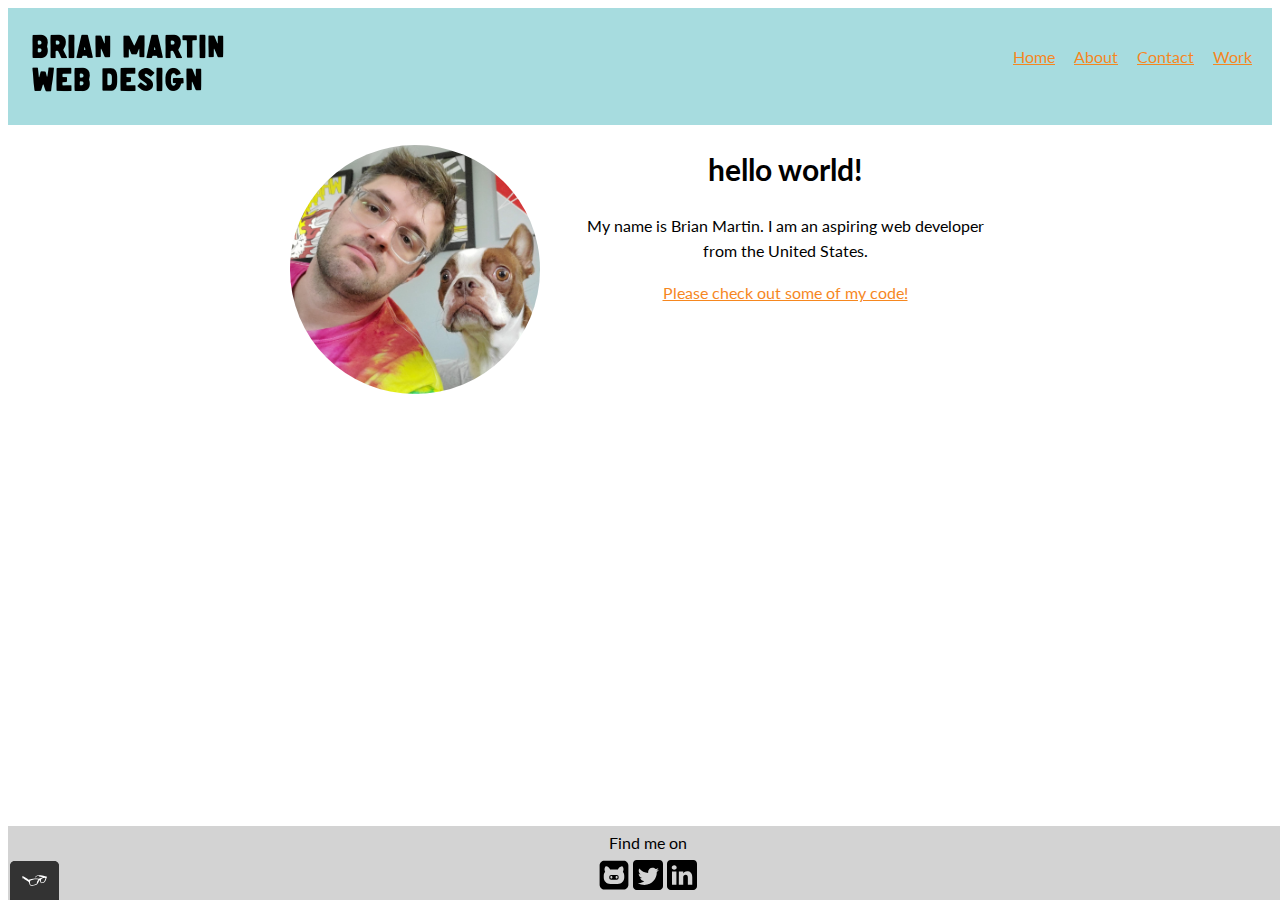
==== index.html @ eae3e180 "Updated the index per Course 1.9" ====
<!DOCTYPE html>
<html>

<head>
    <meta charset="utf-8">
    <title>Brian Martin - Portfolio Site</title>
    <meta name="description" content="Brian Martin's home page">
    <meta name="keywords" content="Brian Martin, Web Developer">
    <meta name="viewport" content="width=device-width, initial-scale=1">
    <link rel="shortcut icon" type="image/x-icon" href="img/favicon.ico" />
    <link rel="stylesheet" type="text/css" href="https://necolas.github.io/normalize.css/8.0.1/normalize.css">
    <link rel="stylesheet" href="https://fonts.googleapis.com/css2?family=Lato:wght@400;700&display=swap">
    <link rel="stylesheet" type="text/css" href="css/style.production.css">
</head>

<body>
<!-- Header including the logo and the main navigation -->    
    <header class="page-header">
         <!-- Add your logo here -->
        <a href="index.html"><img src="img/BMHeader.png" alt="Brian Martin's page logo" class="page-header__item"></a>

        <nav class="main-navigation page-header__item">
            <ul role="menubar" class="navigation-list">
               <li role="presentation">
                  <a href="index.html" role="menuitem" class="navigation-list__item navigation-list__item--active">Home</a>
               </li>
               <li role="presentation">
                  <a href="about.html" role="menuitem" class="navigation-list__item">About</a>
               </li>
              <li role="presentation">
                  <a href="contact.html" role="menuitem" class="navigation-list__item">Contact</a>
               </li>
               <li role="presentation">
                    <a href="work.html" role="menuitem" class="navigation-list__item">Work</a>
                </li>
            </ul>
         </nav>  
    </header>

<main class="index">
    <div class="profile">
        <img src="img/Portrait2.jpg" class="profile__portrait" alt="Photograph of myself">
        <h1>hello world!</h1>
        <p>
            My name is Brian Martin. I am an aspiring <span>web</span> developer from the United States.
        </p>
        <a href="https://github.com/martinbd1">Please check out some of my code!</a>

</main>

    <footer class="page-footer">
        <div class="social-media">
        <p>Find me on</p>
            <!-- Github logo -->
            <a href="https://github.com/martinbd1"><img src="img/github_icon2.svg" alt="github"></a>
            <!-- Twitter logo -->
            <a href="https://twitter.com"><img src="img/twitter_icon.svg" alt="twitter"></a>
            <!-- LinkedIn logo -->
            <a href="https://linkedin.com"><img src="img/linkedin_icon.svg" alt="linkedin"></a>
        </div> 
    </footer>

    <script src="js/tota11y.min.js"></script>
     
</body>

</html>
---- css/style.production.css ----
/*
* Prefixed by https://autoprefixer.github.io
* PostCSS: v8.3.6,
* Autoprefixer: v10.3.1
* Browsers: last 4 version
*/

* {
    -webkit-box-sizing: border-box;
            box-sizing: border-box;
  }

body {
    font-family: 'Lato', sans-serif;
    font-weight: 400;
    font-size: 16px;
    /* Sets the font size to 16px */
    line-height: 1.6;
    /* Sets the line-height to 1.6 */
    text-align: center;
  }

  .page-header {
    display: -webkit-box;
    display: -ms-flexbox;
    display: flex;
    width: 100%;
    padding: 20px;
    background-color: #a7dcdf;
  }

  .page-header__item {
    -webkit-box-flex: 0;
        -ms-flex: 0 1 200px;
            flex: 0 1 200px;
  }

  .page-header__item:last-child {
    -webkit-box-flex: 1;
        -ms-flex-positive: 1;
            flex-grow: 1;
    text-align: right;
  }

  .navigation-list {
    list-style-type: none;
  }

  .navigation-list li {
    display: inline-block;
    margin-left: 15px;
  }
 
  div {
    padding: 0px; /* Adds a XXpx inner spacing to all sides*/
    margin: 0px; /* Adds a XXpx outer spacing to all sides*/
  }

  .profile {
    max-width: 700px;
    margin: 0 auto;
    text-align: center;
  }

  .profile__portrait {
    float: left;
    width: 250px;
    margin-right: 40px;
    border-radius: 50%;
  }

  .nav {
    text-align: left;
  }
  
/* ------------Contact Form------------ */
.contact-main {
  max-width: 700px;
  margin: auto;
  text-align: center;
}

.contact-form {
  text-align: center;
  position: relative;
}

/* ------------About------------ */
.about {
  max-width: 700px;
  margin: auto;
  text-align: center;
}

.about-list {
  list-style-type: none;
}

.about-list li {
  margin-left: -30px;
  text-align: center;
}

.about-programming {
  display: -ms-grid;
  display: grid;
  -ms-grid-columns: 1fr;
  grid-template-columns: 1fr;
  text-align: center;
}

  h1 {
    font-size: 30px;
    font-weight: 700;
  }
  
  h2 {
    font-size: 24px;
    font-weight: 700;
  }
  
  h3 {
    font-size: 18px;
    font-weight: 700;
  }
  a {
    color: #f6871f;
  }
  
  /* ------------Button and link colors---------- */
  a:hover {
    /* No underlining when hovering over a link */
    text-decoration: none;
  }

  a:visited {
    /* visited link */
    color: #f27581;
  }
  
  a:active {
    /* selected link */
    color: darkred;
  }

  a:hover, a:focus {
    /* No underlining when hovering over a link */
    text-decoration: none;
  }


  .button {
    /* overwrites browser defaults and resets the border */
    border: none;
    display: inline-block;
    /* takes the font from the outer container */
    font-family: inherit;
    /* styles the button */
    background-color: #f6871f;
    color: #363636;
    text-decoration: none;
    padding: 10px;
    border-radius: 3px;
    /* width of the border, type, color */
    border-bottom: 2px solid #0000004d;
    -webkit-transition: 0.5s opacity;
    -o-transition: 0.5s opacity;
    transition: 0.5s opacity;
  }


  button {
    /* overwrites browser defaults and resets the border */
    border: none;
    display: inline-block;
    /* takes the font from the outer container */
    font-family: inherit;
    /* styles the button */
    background-color: #f6871f;
    color: #363636;
    text-decoration: none;
    padding: 10px;
    border-radius: 3px;
    /* width of the border, type, color */
    border-bottom: 2px solid #0000004d;
    -webkit-transition: 0.5s opacity;
    -o-transition: 0.5s opacity;
    transition: 0.5s opacity;
  }
  
  button:hover,
  button:focus,
  .button:hover,
  .button:focus {
    /* lets the mouse appear as a hand when hovering over the button */
    cursor: pointer;
    /* reduces the opacity of the button to 80% */
    opacity: 0.8;
  }

/* GRID */
  .grid {
    display: -ms-grid;
    display: grid;
  }

  .grid__item {
    background-color: #009D70;
  }

  .grid {
    display: -ms-grid;
    display: grid;
    -ms-grid-columns: 1fr 20px 1fr 20px 1fr;
    grid-template-columns: 1fr 1fr 1fr;
    grid-gap: 20px;
    padding: 20px;
  }

  .page-footer {
    clear: both;
    display: -webkit-box;
    display: -ms-flexbox;
    display: flex;
    -webkit-box-orient: vertical;
    -webkit-box-direction: normal;
        -ms-flex-direction: column;
            flex-direction: column;
    position: fixed;
    bottom: 0px;
    text-align: center;
    width: 100%;
    background-color: lightgray;
    line-height: 0.1;
    padding-bottom: 10px;
    margin-top: 0px;
  }

  @media all and (max-width: 500px) {
    .grid {
      -ms-grid-columns: 1fr;
      grid-template-columns: 1fr;
    }
  }
  @media all and (min-width: 500px) and (max-width: 750px){
    .grid {
      -ms-grid-columns: 1fr 20px 1fr;
      grid-template-columns: 1fr 1fr;
    }
  }
  @media all and (max-width: 750px) {
    .grid {
      grid-gap: 10px;
    }
    .grid__item:last-child {
      grid-column: auto / auto;
      grid-row: auto / auto;
    }
    h1 {
      font-size: 22px;
    }
  }

/* SVG BERLIN ANIMATION */

  @-webkit-keyframes color-change {
    0% {
      fill: #edc655;
    }
    50% {
      fill: #fcffad;
    }
    100% {
      fill: #f76414;
    }
  }

  @keyframes color-change {
    0% {
      fill: #edc655;
    }
    50% {
      fill: #fcffad;
    }
    100% {
      fill: #f76414;
    }
  }

  .sun {
    -webkit-animation: 4s color-change infinite alternate linear;
            animation: 4s color-change infinite alternate linear;
  }

  @-webkit-keyframes cloud-move {
    from {
      -webkit-transform: translate(0, 50px);
              transform: translate(0, 50px);
    }
    to {
      -webkit-transform: translate(200px, 50px);
              transform: translate(200px, 50px);
    }
  }

  @keyframes cloud-move {
    from {
      -webkit-transform: translate(0, 50px);
              transform: translate(0, 50px);
    }
    to {
      -webkit-transform: translate(200px, 50px);
              transform: translate(200px, 50px);
    }
  }

  .cloud-front {
    -webkit-animation: 30s cloud-move infinite alternate linear;
            animation: 30s cloud-move infinite alternate linear;
  }

  @-webkit-keyframes cloud-move-reverse {
    from {
      -webkit-transform: translate(446px, 48px);
              transform: translate(446px, 48px);
    }
    to {
      -webkit-transform: translate(100px, 48px);
              transform: translate(100px, 48px);
    }
  }

  @keyframes cloud-move-reverse {
    from {
      -webkit-transform: translate(446px, 48px);
              transform: translate(446px, 48px);
    }
    to {
      -webkit-transform: translate(100px, 48px);
              transform: translate(100px, 48px);
    }
  }

  .cloud-back {
    -webkit-animation: 34s cloud-move-reverse infinite alternate linear;
            animation: 34s cloud-move-reverse infinite alternate linear;
  }
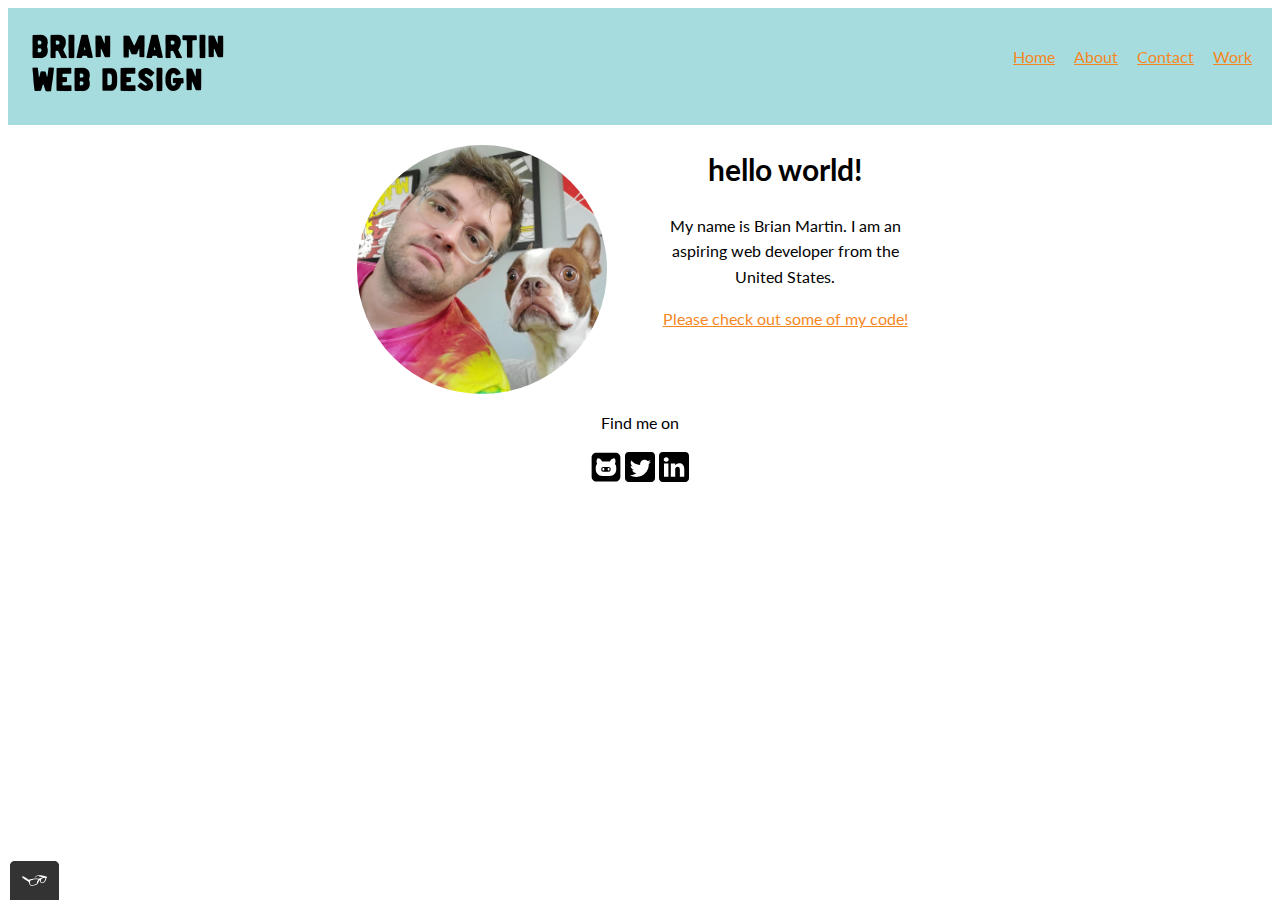
==== commit 85d37e96: "Update Overwrite" ====
--- a/index.html
+++ b/index.html
@@ -1,67 +1,67 @@
 <!DOCTYPE html>
-<html>
+<html lang="en">
 
 <head>
     <meta charset="utf-8">
-    <title>Brian Martin - Portfolio Site</title>
+    <title>Brian Martin - Portfolio</title>
     <meta name="description" content="Brian Martin's home page">
     <meta name="keywords" content="Brian Martin, Web Developer">
     <meta name="viewport" content="width=device-width, initial-scale=1">
     <link rel="shortcut icon" type="image/x-icon" href="img/favicon.ico" />
     <link rel="stylesheet" type="text/css" href="https://necolas.github.io/normalize.css/8.0.1/normalize.css">
     <link rel="stylesheet" href="https://fonts.googleapis.com/css2?family=Lato:wght@400;700&display=swap">
-    <link rel="stylesheet" type="text/css" href="css/style.production.css">
+    <link rel="stylesheet" type="text/css" href="css/production.style.css">
 </head>
 
 <body>
-<!-- Header including the logo and the main navigation -->    
+    <!-- Header including the logo and the main navigation -->
     <header class="page-header">
-         <!-- Add your logo here -->
+        <!-- Add your logo here -->
         <a href="index.html"><img src="img/BMHeader.png" alt="Brian Martin's page logo" class="page-header__item"></a>
-
         <nav class="main-navigation page-header__item">
             <ul role="menubar" class="navigation-list">
-               <li role="presentation">
-                  <a href="index.html" role="menuitem" class="navigation-list__item navigation-list__item--active">Home</a>
-               </li>
-               <li role="presentation">
-                  <a href="about.html" role="menuitem" class="navigation-list__item">About</a>
-               </li>
-              <li role="presentation">
-                  <a href="contact.html" role="menuitem" class="navigation-list__item">Contact</a>
-               </li>
-               <li role="presentation">
+                <li role="presentation">
+                    <a href="index.html" role="menuitem"
+                        class="navigation-list__item navigation-list__item--active">Home</a>
+                </li>
+                <li role="presentation">
+                    <a href="about.html" role="menuitem" class="navigation-list__item">About</a>
+                </li>
+                <li role="presentation">
+                    <a href="contact.html" role="menuitem" class="navigation-list__item">Contact</a>
+                </li>
+                <li role="presentation">
                     <a href="work.html" role="menuitem" class="navigation-list__item">Work</a>
                 </li>
             </ul>
-         </nav>  
+        </nav>
     </header>
 
-<main class="index">
-    <div class="profile">
-        <img src="img/Portrait2.jpg" class="profile__portrait" alt="Photograph of myself">
-        <h1>hello world!</h1>
-        <p>
-            My name is Brian Martin. I am an aspiring <span>web</span> developer from the United States.
-        </p>
-        <a href="https://github.com/martinbd1">Please check out some of my code!</a>
-
-</main>
+    <main class="index">
+        <div class="profile">
+            <img src="img/Portrait2.jpg" class="profile__portrait" alt="Photograph of myself">
+            <h1>hello world!</h1>
+            <p>
+                My name is Brian Martin. I am an aspiring <span>web</span> developer from the United States.
+            </p>
+            <a href="https://github.com/martinbd1">Please check out some of my code!</a>
+        </div>
+    </main>
 
     <footer class="page-footer">
         <div class="social-media">
-        <p>Find me on</p>
+            <p>Find me on</p>
             <!-- Github logo -->
             <a href="https://github.com/martinbd1"><img src="img/github_icon2.svg" alt="github"></a>
             <!-- Twitter logo -->
             <a href="https://twitter.com"><img src="img/twitter_icon.svg" alt="twitter"></a>
             <!-- LinkedIn logo -->
             <a href="https://linkedin.com"><img src="img/linkedin_icon.svg" alt="linkedin"></a>
-        </div> 
+        </div>
     </footer>
 
     <script src="js/tota11y.min.js"></script>
-     
+
 </body>
 
 </html>--- a/css/production.style.css
+++ b/css/production.style.css
@@ -0,0 +1,366 @@
+/*
+* Prefixed by https://autoprefixer.github.io
+* PostCSS: v8.3.6,
+* Autoprefixer: v10.3.1
+* Browsers: last 4 version
+*/
+
+* {
+  -webkit-box-sizing: border-box;
+          box-sizing: border-box; /* to have the footer displayed at the bottom of the page without scrolling */
+}
+
+body {
+  font-family: 'Lato', sans-serif;
+  font-weight: 400;
+  font-size: 16px;
+  /* Sets the font size to 16px */
+  line-height: 1.6;
+  /* Sets the line-height to 1.6 */
+  text-align: center;
+  display: -webkit-box;
+  display: -ms-flexbox;
+  display: flex;
+  -webkit-box-orient: vertical;
+  -webkit-box-direction: normal;
+      -ms-flex-direction: column;
+          flex-direction: column;
+  -webkit-box-align: center;
+      -ms-flex-align: center;
+          align-items: center;
+}
+
+.page-header {
+  display: -webkit-box;
+  display: -ms-flexbox;
+  display: flex;
+  width: 100%;
+  padding: 20px;
+  background-color: #a7dcdf;
+}
+
+.page-header__item {
+  -webkit-box-flex: 0;
+      -ms-flex: 0 1 200px;
+          flex: 0 1 200px;
+}
+
+.page-header__item:last-child {
+  -webkit-box-flex: 1;
+      -ms-flex-positive: 1;
+          flex-grow: 1;
+  text-align: right;
+}
+
+.navigation-list {
+  list-style-type: none;
+}
+
+.navigation-list li {
+  display: inline-block;
+  margin-left: 15px;
+}
+
+div {
+  padding: 0px;
+  /* Adds a XXpx inner spacing to all sides*/
+  margin: 0px;
+  /* Adds a XXpx outer spacing to all sides*/
+}
+
+.profile {
+  max-width: 700px;
+  margin: 0 auto;
+  text-align: center;
+}
+
+.profile__portrait {
+  float: left;
+  width: 250px;
+  margin-right: 40px;
+  border-radius: 50%;
+}
+
+.nav {
+  text-align: left;
+}
+
+/* ------------Contact Form------------ */
+.contact-main {
+  max-width: 700px;
+  margin: auto;
+  text-align: center;
+}
+
+.contact-form {
+  text-align: center;
+  position: relative;
+}
+
+/* ------------About------------ */
+.about {
+  max-width: 700px;
+  margin: auto;
+  text-align: center;
+}
+
+.about-list {
+  list-style-type: none;
+}
+
+.about-list li {
+  margin-left: -30px;
+  text-align: center;
+}
+
+.about-programming {
+  display: -ms-grid;
+  display: grid;
+  -ms-grid-columns: 1fr;
+  grid-template-columns: 1fr;
+  text-align: center;
+}
+
+h1 {
+  font-size: 30px;
+  font-weight: 700;
+}
+
+h2 {
+  font-size: 24px;
+  font-weight: 700;
+}
+
+h3 {
+  font-size: 18px;
+  font-weight: 700;
+}
+
+a {
+  color: #f6871f;
+}
+
+/* ------------Button and link colors---------- */
+a:hover {
+  /* No underlining when hovering over a link */
+  text-decoration: none;
+}
+
+a:visited {
+  /* visited link */
+  color: #f27581;
+}
+
+a:active {
+  /* selected link */
+  color: darkred;
+}
+
+a:hover,
+a:focus {
+  /* No underlining when hovering over a link */
+  text-decoration: none;
+}
+
+.button {
+  /* overwrites browser defaults and resets the border */
+  border: none;
+  display: inline-block;
+  /* takes the font from the outer container */
+  font-family: inherit;
+  /* styles the button */
+  background-color: #f6871f;
+  color: #363636;
+  text-decoration: none;
+  padding: 10px;
+  border-radius: 3px;
+  /* width of the border, type, color */
+  border-bottom: 2px solid black;
+  -webkit-transition: 0.5s opacity;
+  -o-transition: 0.5s opacity;
+  transition: 0.5s opacity;
+}
+
+button {
+  /* overwrites browser defaults and resets the border */
+  border: none;
+  display: inline-block;
+  /* takes the font from the outer container */
+  font-family: inherit;
+  /* styles the button */
+  background-color: #f6871f;
+  color: #363636;
+  text-decoration: none;
+  padding: 10px;
+  border-radius: 3px;
+  /* width of the border, type, color */
+  border-bottom: 2px solid #0000004d;
+  -webkit-transition: 0.5s opacity;
+  -o-transition: 0.5s opacity;
+  transition: 0.5s opacity;
+}
+
+button:hover,
+button:focus,
+.button:hover,
+.button:focus {
+  /* lets the mouse appear as a hand when hovering over the button */
+  cursor: pointer;
+  /* reduces the opacity of the button to 80% */
+  opacity: 0.8;
+}
+
+/* ----------GRID---------- */
+.grid {
+  display: -ms-grid;
+  display: grid;
+}
+
+.grid__item {
+  background-color: #009D70;
+}
+
+.grid {
+  display: -ms-grid;
+  display: grid;
+  -ms-grid-columns: 1fr 20px 1fr 20px 1fr;
+  grid-template-columns: 1fr 1fr 1fr;
+  grid-gap: 20px;
+  padding: 20px;
+}
+
+/* ----------Footer---------- */
+.page-footer {
+ clear: both;
+ display: -webkit-box;
+ display: -ms-flexbox;
+ display: flex;
+ -webkit-box-orient: vertical;
+ -webkit-box-direction: normal;
+     -ms-flex-direction: column;
+         flex-direction: column;
+ text-align: center;
+}
+
+
+@media all and (max-width: 500px) {
+  .grid {
+    -ms-grid-columns: 1fr;
+    grid-template-columns: 1fr;
+  }
+}
+
+@media all and (min-width: 500px) and (max-width: 750px) {
+  .grid {
+    -ms-grid-columns: 1fr 20px 1fr;
+    grid-template-columns: 1fr 1fr;
+  }
+}
+
+@media all and (max-width: 750px) {
+  .grid {
+    grid-gap: 10px;
+  }
+
+  .grid__item:last-child {
+    grid-column: auto / auto;
+    grid-row: auto / auto;
+  }
+
+  h1 {
+    font-size: 22px;
+  }
+}
+
+/* ---------SVG BERLIN ANIMATION---------- */
+
+@-webkit-keyframes color-change {
+  0% {
+    fill: #edc655;
+  }
+
+  50% {
+    fill: #fcffad;
+  }
+
+  100% {
+    fill: #f76414;
+  }
+}
+
+@keyframes color-change {
+  0% {
+    fill: #edc655;
+  }
+
+  50% {
+    fill: #fcffad;
+  }
+
+  100% {
+    fill: #f76414;
+  }
+}
+
+.sun {
+  -webkit-animation: 4s color-change infinite alternate linear;
+          animation: 4s color-change infinite alternate linear;
+}
+
+@-webkit-keyframes cloud-move {
+  from {
+    -webkit-transform: translate(0, 50px);
+            transform: translate(0, 50px);
+  }
+
+  to {
+    -webkit-transform: translate(200px, 50px);
+            transform: translate(200px, 50px);
+  }
+}
+
+@keyframes cloud-move {
+  from {
+    -webkit-transform: translate(0, 50px);
+            transform: translate(0, 50px);
+  }
+
+  to {
+    -webkit-transform: translate(200px, 50px);
+            transform: translate(200px, 50px);
+  }
+}
+
+.cloud-front {
+  -webkit-animation: 30s cloud-move infinite alternate linear;
+          animation: 30s cloud-move infinite alternate linear;
+}
+
+@-webkit-keyframes cloud-move-reverse {
+  from {
+    -webkit-transform: translate(446px, 48px);
+            transform: translate(446px, 48px);
+  }
+
+  to {
+    -webkit-transform: translate(100px, 48px);
+            transform: translate(100px, 48px);
+  }
+}
+
+@keyframes cloud-move-reverse {
+  from {
+    -webkit-transform: translate(446px, 48px);
+            transform: translate(446px, 48px);
+  }
+
+  to {
+    -webkit-transform: translate(100px, 48px);
+            transform: translate(100px, 48px);
+  }
+}
+
+.cloud-back {
+  -webkit-animation: 34s cloud-move-reverse infinite alternate linear;
+          animation: 34s cloud-move-reverse infinite alternate linear;
+}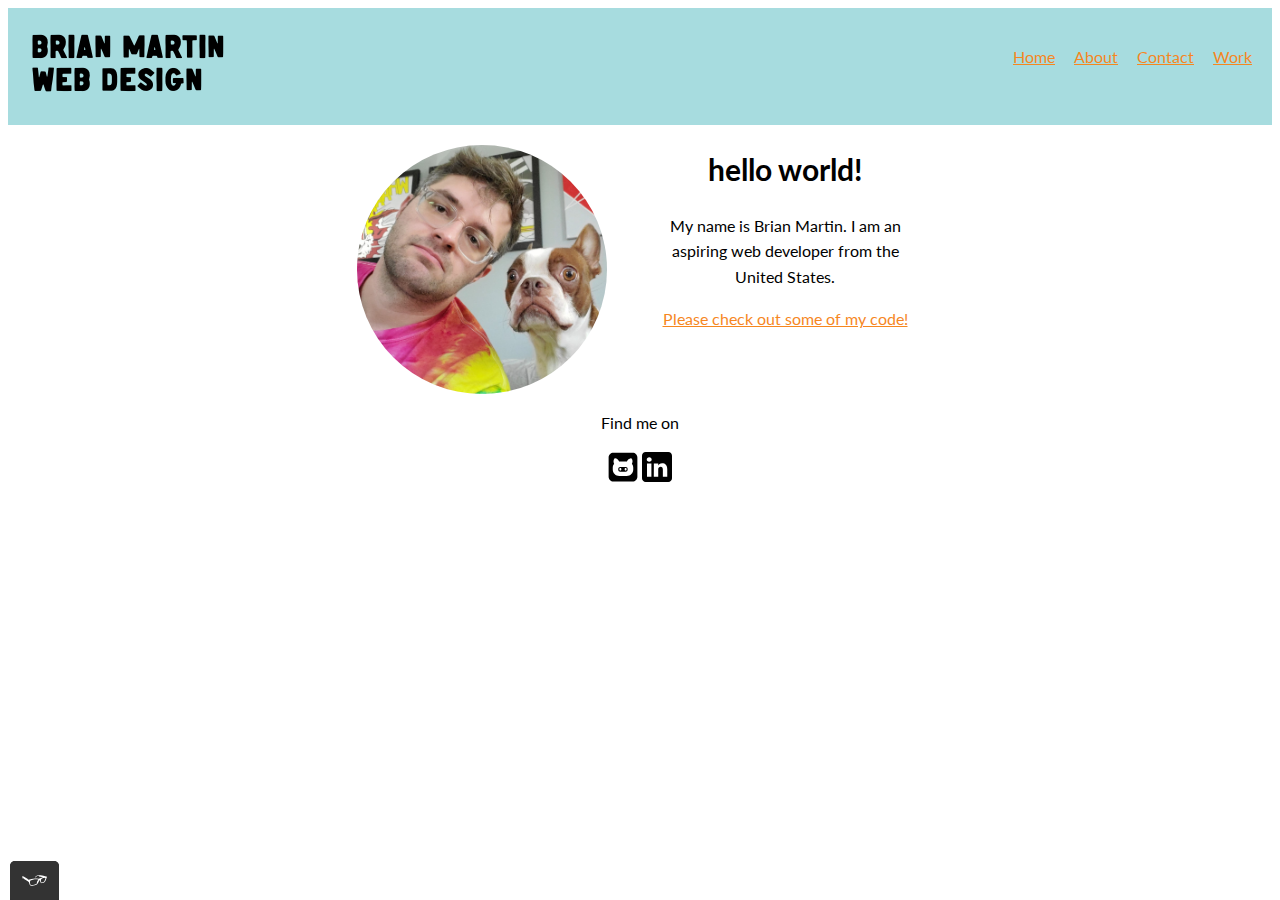
==== commit 7490fe10: "remove the Twitter logo from my Index page" ====
--- a/index.html
+++ b/index.html
@@ -10,7 +10,7 @@
     <link rel="shortcut icon" type="image/x-icon" href="img/favicon.ico" />
     <link rel="stylesheet" type="text/css" href="https://necolas.github.io/normalize.css/8.0.1/normalize.css">
     <link rel="stylesheet" href="https://fonts.googleapis.com/css2?family=Lato:wght@400;700&display=swap">
-    <link rel="stylesheet" type="text/css" href="css/production.style.css">
+    <link rel="stylesheet" type="text/css" href="css/style.production.css">
 </head>
 
 <body>
@@ -53,10 +53,10 @@
             <p>Find me on</p>
             <!-- Github logo -->
             <a href="https://github.com/martinbd1"><img src="img/github_icon2.svg" alt="github"></a>
-            <!-- Twitter logo -->
-            <a href="https://twitter.com"><img src="img/twitter_icon.svg" alt="twitter"></a>
+            <!-- Twitter logo 
+            <a href="https://twitter.com"><img src="img/twitter_icon.svg" alt="twitter"></a>-->
             <!-- LinkedIn logo -->
-            <a href="https://linkedin.com"><img src="img/linkedin_icon.svg" alt="linkedin"></a>
+            <a href="https://www.linkedin.com/in/brian-martin-074bb068/"><img src="img/linkedin_icon.svg" alt="linkedin"></a>
         </div>
     </footer>
 
--- a/css/style.production.css
+++ b/css/style.production.css
@@ -0,0 +1,273 @@
+/*
+* Prefixed by https://autoprefixer.github.io
+* PostCSS: v8.3.6,
+* Autoprefixer: v10.3.1
+* Browsers: last 4 version
+*/
+
+* {
+  -webkit-box-sizing: border-box;
+          box-sizing: border-box; /* to have the footer displayed at the bottom of the page without scrolling */
+}
+
+body {
+  font-family: 'Lato', sans-serif;
+  font-weight: 400;
+  font-size: 16px;
+  /* Sets the font size to 16px */
+  line-height: 1.6;
+  /* Sets the line-height to 1.6 */
+  text-align: center;
+  display: -webkit-box;
+  display: -ms-flexbox;
+  display: flex;
+  -webkit-box-orient: vertical;
+  -webkit-box-direction: normal;
+      -ms-flex-direction: column;
+          flex-direction: column;
+  -webkit-box-align: center;
+      -ms-flex-align: center;
+          align-items: center;
+}
+
+.page-header {
+  display: -webkit-box;
+  display: -ms-flexbox;
+  display: flex;
+  width: 100%;
+  padding: 20px;
+  background-color: #a7dcdf;
+}
+
+.page-header__item {
+  -webkit-box-flex: 0;
+      -ms-flex: 0 1 200px;
+          flex: 0 1 200px;
+}
+
+.page-header__item:last-child {
+  -webkit-box-flex: 1;
+      -ms-flex-positive: 1;
+          flex-grow: 1;
+  text-align: right;
+}
+
+.navigation-list {
+  list-style-type: none;
+}
+
+.navigation-list li {
+  display: inline-block;
+  margin-left: 15px;
+}
+
+div {
+  padding: 0px;
+  /* Adds a XXpx inner spacing to all sides*/
+  margin: 0px;
+  /* Adds a XXpx outer spacing to all sides*/
+}
+
+.profile {
+  max-width: 700px;
+  margin: 0 auto;
+  text-align: center;
+}
+
+.profile__portrait {
+  float: left;
+  width: 250px;
+  margin-right: 40px;
+  border-radius: 50%;
+}
+
+.nav {
+  text-align: left;
+}
+
+/* ------------Contact Form------------ */
+.contact-main {
+  max-width: 700px;
+  margin: auto;
+  text-align: center;
+}
+
+.contact-form {
+  text-align: center;
+  position: relative;
+}
+
+/* ------------About------------ */
+.about {
+  max-width: 700px;
+  margin: auto;
+  text-align: center;
+}
+
+.about-list {
+  list-style-type: none;
+}
+
+.about-list li {
+  margin-left: -30px;
+  text-align: center;
+}
+
+.about-programming {
+  display: -ms-grid;
+  display: grid;
+  -ms-grid-columns: 1fr;
+  grid-template-columns: 1fr;
+  text-align: center;
+}
+
+h1 {
+  font-size: 30px;
+  font-weight: 700;
+}
+
+h2 {
+  font-size: 24px;
+  font-weight: 700;
+}
+
+h3 {
+  font-size: 18px;
+  font-weight: 700;
+}
+
+a {
+  color: #f6871f;
+}
+
+/* ------------Button and link colors---------- */
+a:hover {
+  /* No underlining when hovering over a link */
+  text-decoration: none;
+}
+
+a:visited {
+  /* visited link */
+  color: #f27581;
+}
+
+a:active {
+  /* selected link */
+  color: darkred;
+}
+
+a:hover,
+a:focus {
+  /* No underlining when hovering over a link */
+  text-decoration: none;
+}
+
+.button {
+  /* overwrites browser defaults and resets the border */
+  border: none;
+  display: inline-block;
+  /* takes the font from the outer container */
+  font-family: inherit;
+  /* styles the button */
+  background-color: #f6871f;
+  color: #363636;
+  text-decoration: none;
+  padding: 10px;
+  border-radius: 3px;
+  /* width of the border, type, color */
+  border-bottom: 2px solid #0000004d;
+  -webkit-transition: 0.5s opacity;
+  -o-transition: 0.5s opacity;
+  transition: 0.5s opacity;
+}
+
+button {
+  /* overwrites browser defaults and resets the border */
+  border: none;
+  display: inline-block;
+  /* takes the font from the outer container */
+  font-family: inherit;
+  /* styles the button */
+  background-color: #f6871f;
+  color: #363636;
+  text-decoration: none;
+  padding: 10px;
+  border-radius: 3px;
+  /* width of the border, type, color */
+  border-bottom: 2px solid #0000004d;
+  -webkit-transition: 0.5s opacity;
+  -o-transition: 0.5s opacity;
+  transition: 0.5s opacity;
+}
+
+button:hover,
+button:focus,
+.button:hover,
+.button:focus {
+  /* lets the mouse appear as a hand when hovering over the button */
+  cursor: pointer;
+  /* reduces the opacity of the button to 80% */
+  opacity: 0.8;
+}
+
+/* ----------GRID---------- */
+.grid {
+  display: -ms-grid;
+  display: grid;
+}
+
+.grid__item {
+  background-color: #009D70;
+}
+
+.grid {
+  display: -ms-grid;
+  display: grid;
+  -ms-grid-columns: 1fr 20px 1fr 20px 1fr;
+  grid-template-columns: 1fr 1fr 1fr;
+  grid-gap: 20px;
+  padding: 20px;
+}
+
+/* ----------Footer---------- */
+.page-footer {
+ clear: both;
+ display: -webkit-box;
+ display: -ms-flexbox;
+ display: flex;
+ -webkit-box-orient: vertical;
+ -webkit-box-direction: normal;
+     -ms-flex-direction: column;
+         flex-direction: column;
+ text-align: center;
+}
+
+
+@media all and (max-width: 500px) {
+  .grid {
+    -ms-grid-columns: 1fr;
+    grid-template-columns: 1fr;
+  }
+}
+
+@media all and (min-width: 500px) and (max-width: 750px) {
+  .grid {
+    -ms-grid-columns: 1fr 20px 1fr;
+    grid-template-columns: 1fr 1fr;
+  }
+}
+
+@media all and (max-width: 750px) {
+  .grid {
+    grid-gap: 10px;
+  }
+
+  .grid__item:last-child {
+    grid-column: auto / auto;
+    grid-row: auto / auto;
+  }
+
+  h1 {
+    font-size: 22px;
+  }
+}